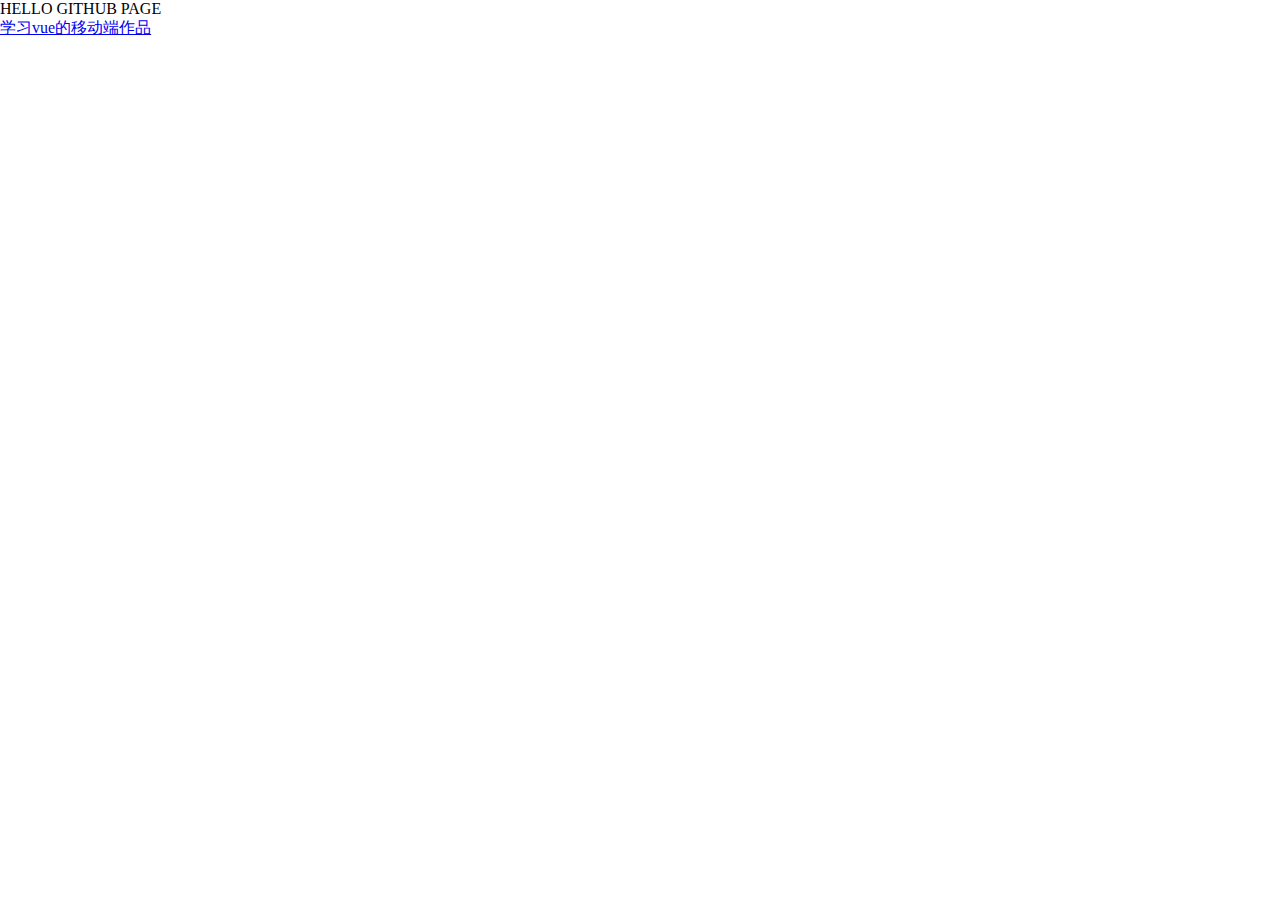
==== index.html @ 86c76252 "add firse css" ====
<!DOCTYPE html>
<html>
<head>
	<meta charset="utf-8">
	<title>test github page</title>
	<link rel="stylesheet" href="./favicon.icon">
	<link rel="stylesheet" href="https://libaixu.github.io/base.css">
</head>
<!-- <style>
	* {
		margin: 0;
		padding: 0;
	}
</style> -->
<body>
	<header>
		HELLO GITHUB PAGE
	</header>
	<div>
		<a target="_blank" href="http://47.95.246.7">学习vue的移动端作品</a>
	</div>
</body>
</html>
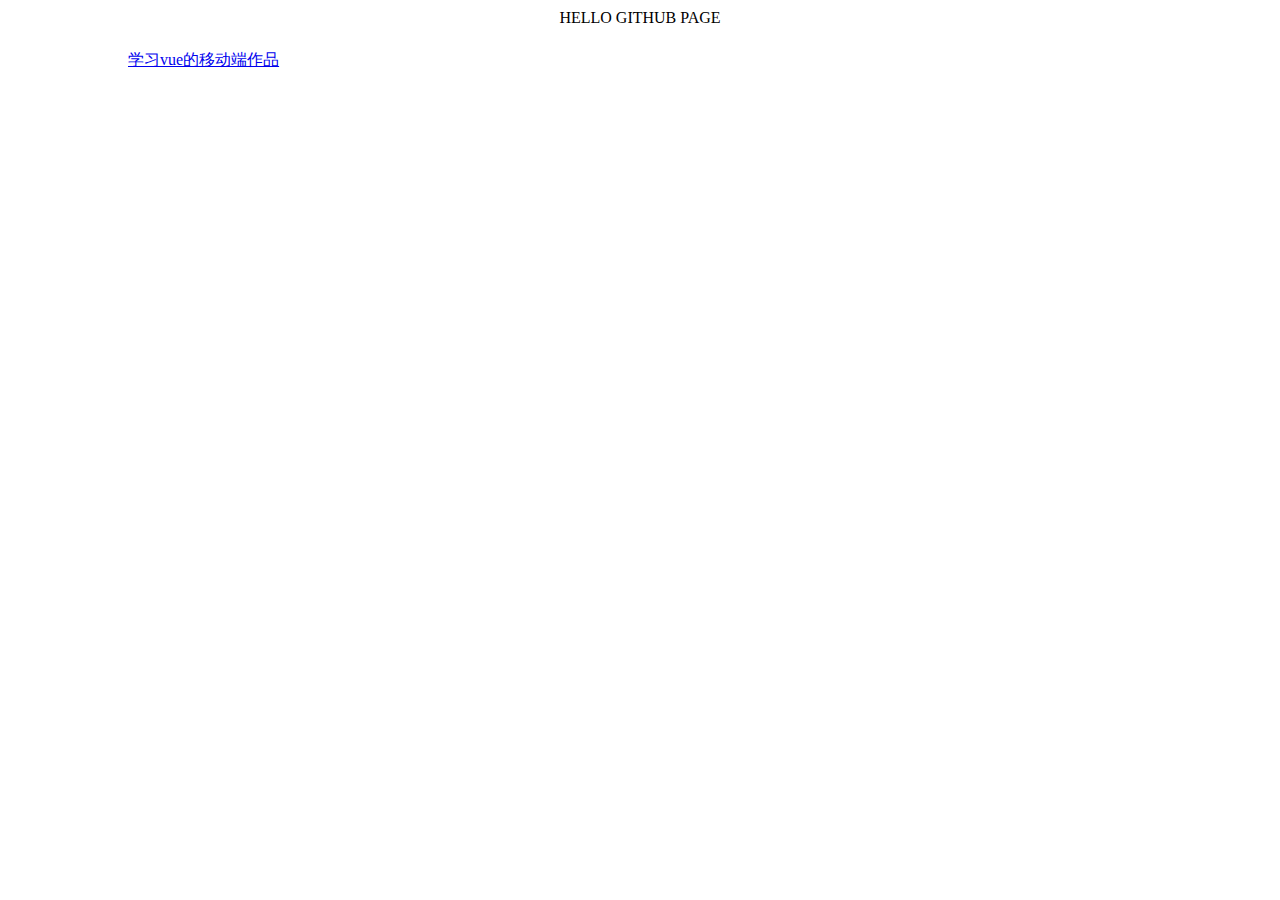
==== commit d5aa18bf: "add first css" ====
--- a/index.html
+++ b/index.html
@@ -3,7 +3,7 @@
 <head>
 	<meta charset="utf-8">
 	<title>test github page</title>
-	<link rel="stylesheet" href="./favicon.icon">
+	<link rel="stylesheet" href="https://libaixu.github.io/favicon.ico">
 	<link rel="stylesheet" href="https://libaixu.github.io/base.css">
 </head>
 <!-- <style>
@@ -16,8 +16,10 @@
 	<header>
 		HELLO GITHUB PAGE
 	</header>
-	<div>
-		<a target="_blank" href="http://47.95.246.7">学习vue的移动端作品</a>
+	<div class="first">
+		<div class="first">
+			<a target="_blank" href="http://47.95.246.7">学习vue的移动端作品</a>
+		</div>
 	</div>
 </body>
 </html>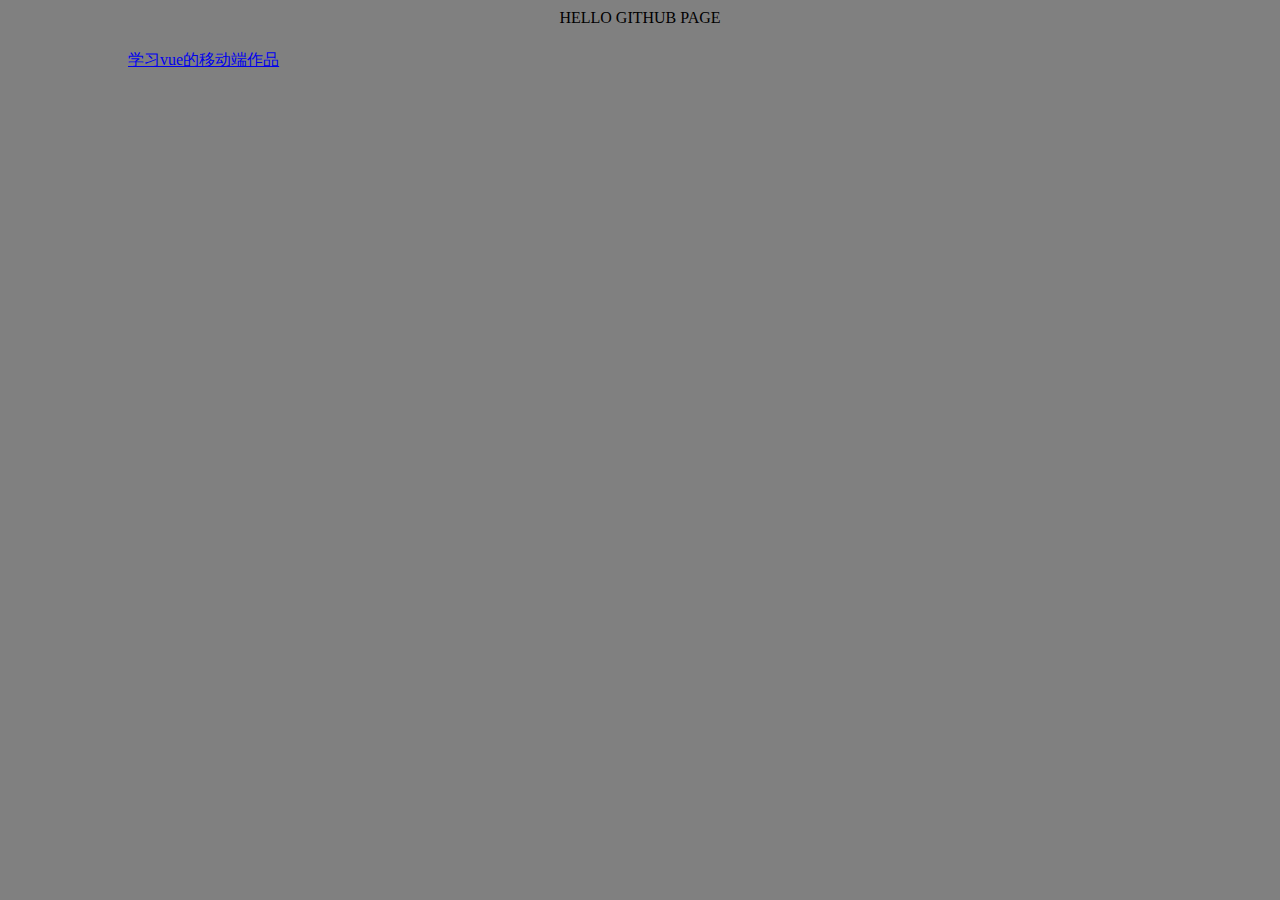
==== commit 87db66d3: "add first css" ====
--- a/index.html
+++ b/index.html
@@ -16,7 +16,7 @@
 	<header>
 		HELLO GITHUB PAGE
 	</header>
-	<div class="first">
+	<div class="main">
 		<div class="first">
 			<a target="_blank" href="http://47.95.246.7">学习vue的移动端作品</a>
 		</div>
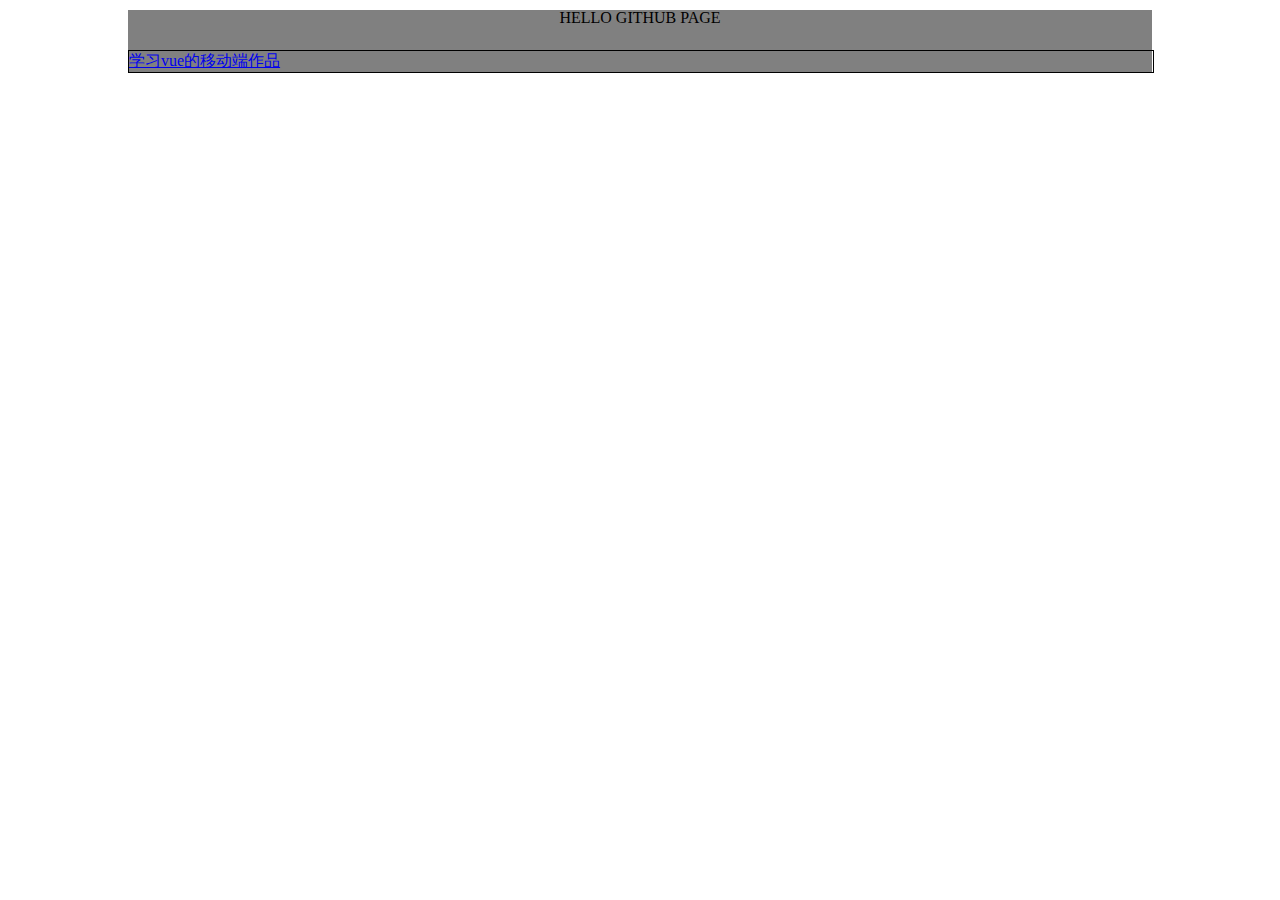
==== commit ebcdf98e: "add first css" ====
--- a/index.html
+++ b/index.html
@@ -3,7 +3,7 @@
 <head>
 	<meta charset="utf-8">
 	<title>test github page</title>
-	<link rel="stylesheet" href="https://libaixu.github.io/favicon.ico">
+	<link href="https://libaixu.github.io/favicon.ico">
 	<link rel="stylesheet" href="https://libaixu.github.io/base.css">
 </head>
 <!-- <style>
@@ -13,12 +13,14 @@
 	}
 </style> -->
 <body>
-	<header>
-		HELLO GITHUB PAGE
-	</header>
-	<div class="main">
-		<div class="first">
-			<a target="_blank" href="http://47.95.246.7">学习vue的移动端作品</a>
+	<div class="container">
+		<header>
+			HELLO GITHUB PAGE
+		</header>
+		<div class="main">
+			<div class="first">
+				<a target="_blank" href="http://47.95.246.7">学习vue的移动端作品</a>
+			</div>
 		</div>
 	</div>
 </body>
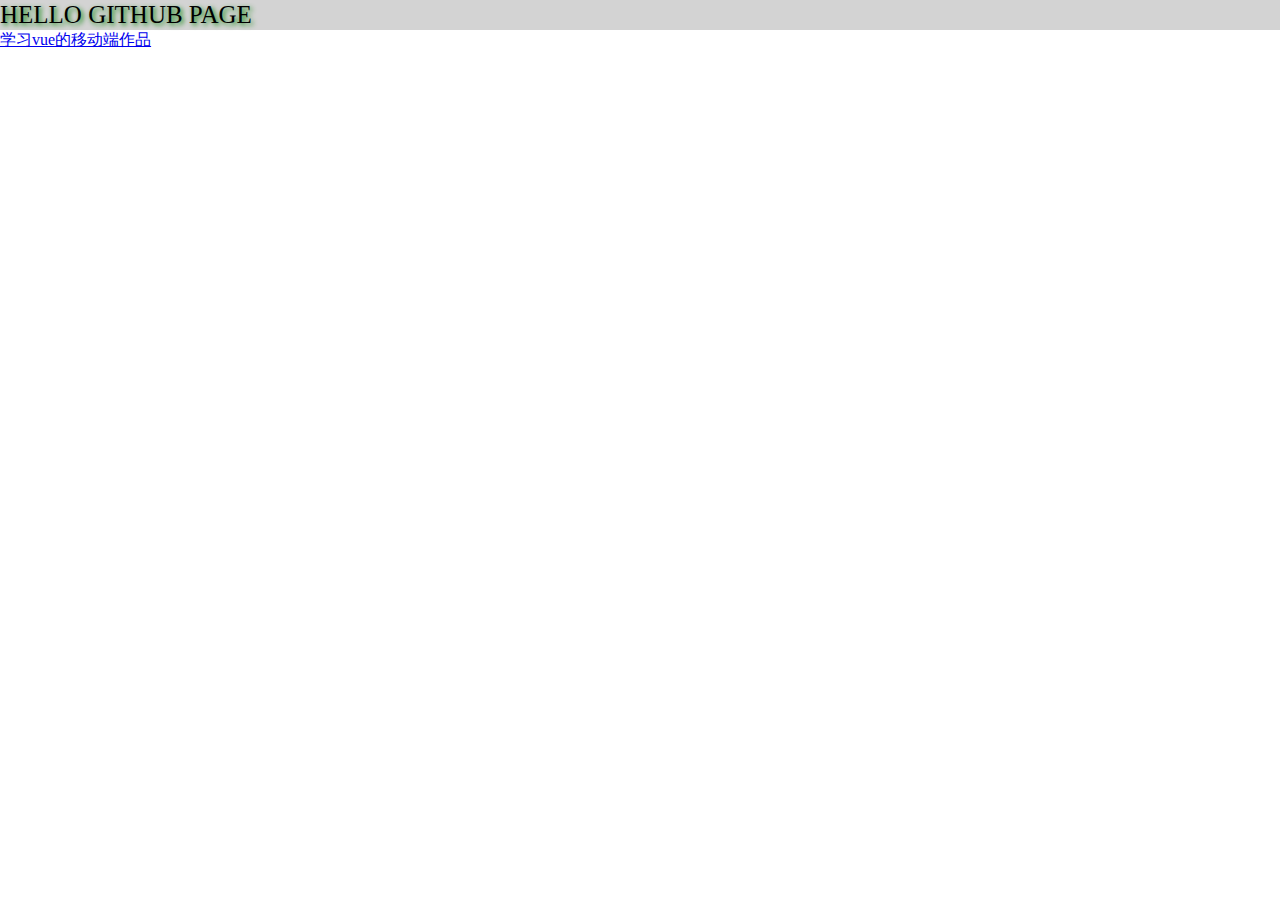
==== commit 603e44d1: "first add css" ====
--- a/index.html
+++ b/index.html
@@ -2,7 +2,7 @@
 <html>
 <head>
 	<meta charset="utf-8">
-	<title>test github page</title>
+	<title>github page</title>
 	<link href="https://libaixu.github.io/favicon.ico">
 	<link rel="stylesheet" href="https://libaixu.github.io/base.css">
 </head>
@@ -13,14 +13,12 @@
 	}
 </style> -->
 <body>
-	<div class="container">
-		<header>
-			HELLO GITHUB PAGE
-		</header>
-		<div class="main">
-			<div class="first">
-				<a target="_blank" href="http://47.95.246.7">学习vue的移动端作品</a>
-			</div>
+	<header>
+		HELLO GITHUB PAGE
+	</header>
+	<div class="main">
+		<div class="first">
+			<a target="_blank" href="http://47.95.246.7">学习vue的移动端作品</a>
 		</div>
 	</div>
 </body>
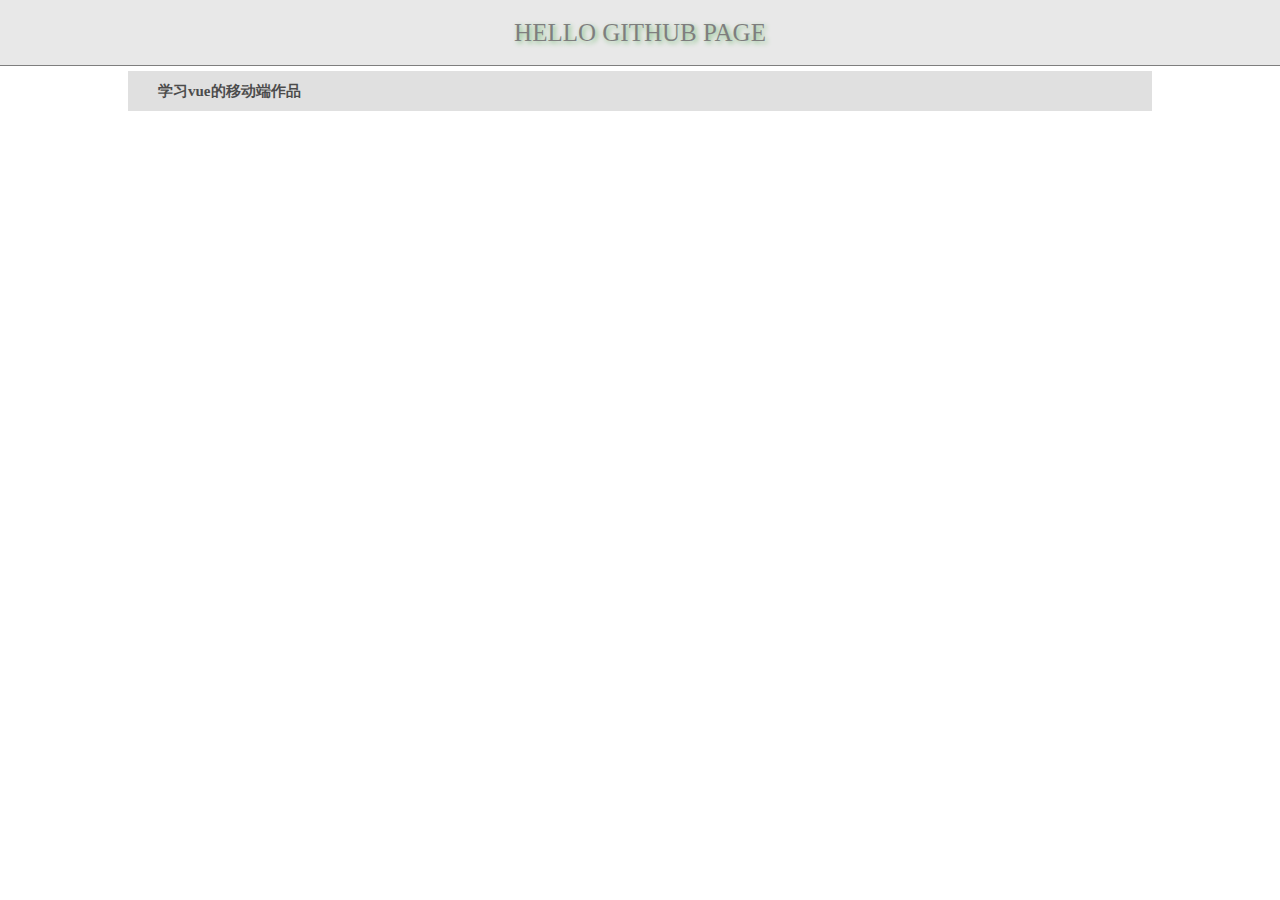
==== commit 00e4b66f: "first add css" ====
--- a/index.html
+++ b/index.html
@@ -12,7 +12,7 @@
 		padding: 0;
 	}
 </style> -->
-<body>
+<body style="background-size:100% 100%;">
 	<header>
 		HELLO GITHUB PAGE
 	</header>
